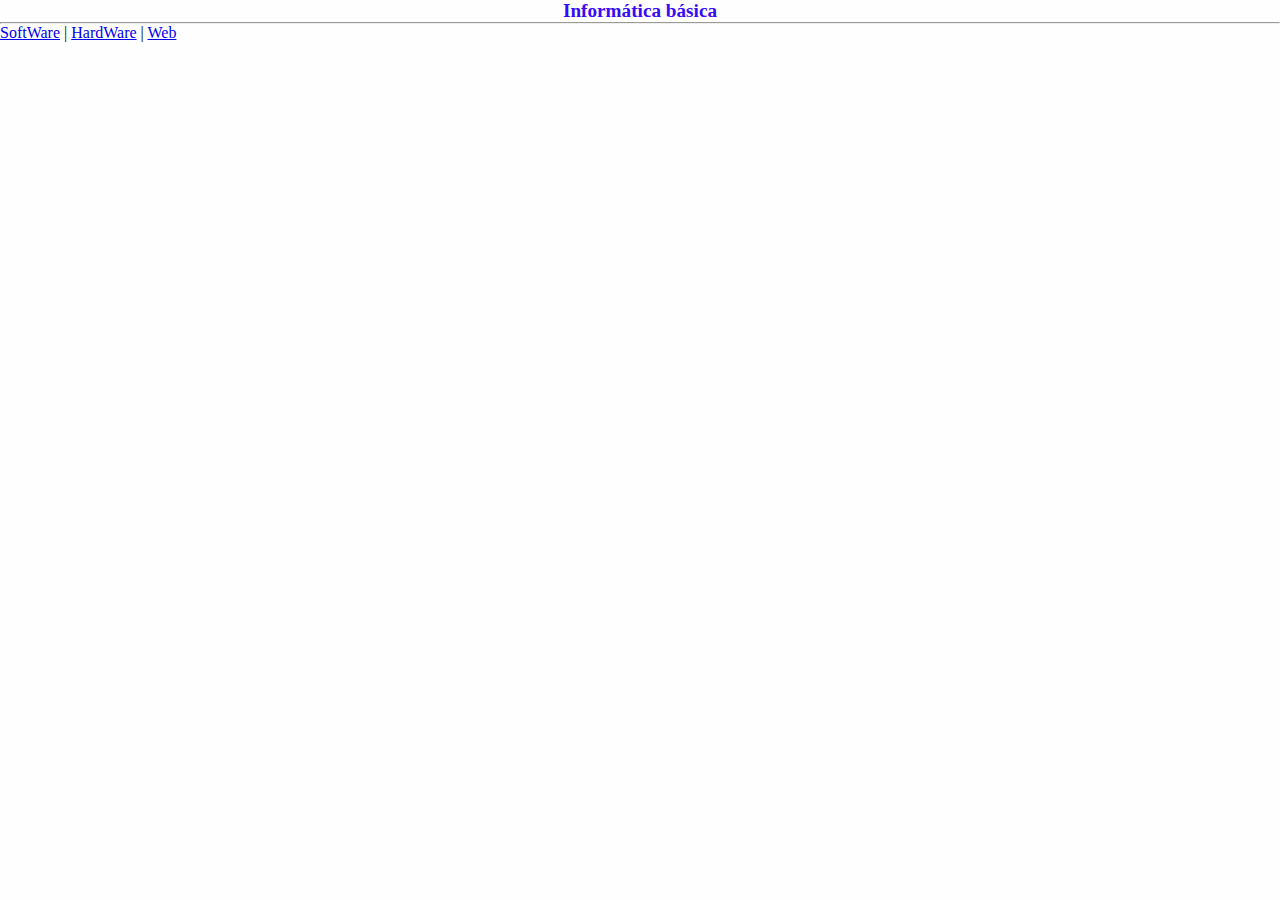
==== index.html @ 598e3f07 "EntrandoEmCss" ====
<!DOCTYPE html>
<html lang="pt-BR">

<head>
    <meta charset="UTF-8">
    <meta http-equiv="X-UA-Compatible" content="IE=edge">
    <meta name="viewport" content="width=device-width, initial-scale=1.0">
    <title>Hardware&Software</title>
    <link rel="stylesheet" href="css/style.css">
</head>

<body>
    <h1>Informática básica</h1>
    <hr>
    <div>
        <a href="Software.html">SoftWare</a> |
        <a href="hardware.html">HardWare</a> |
        <a href="web.html">Web</a>
    </div>

</body>

</html>
---- css/style.css ----
* {
    margin: 0;
    padding: 0;

}

body {
    background-color: rgb(254, 254, 255);
}

h1 {
    text-align: center;
    color: rgb(54, 11, 245);
    font-size: larger;
}

li {
    color: rgb(34, 146, 186);
    text-align: center;
    font-size: large;
}

#voltaPaginaPrincipal {
    text-align: center;
    text-decoration: none;
    width: 100%;
    height: 10px;


}

#buttonVoltar {
    display: flex;
    color: black;
    align-items: center;
    justify-content: center;
    text-decoration: none;
    height: 22px;
    width: 100%;
    background-color: aqua;

}

/*########################### Software ########################################## */

#sistema{
    
}




/*########################### Hardware ##########################################*/






/*###########################   Web    ##########################################*/
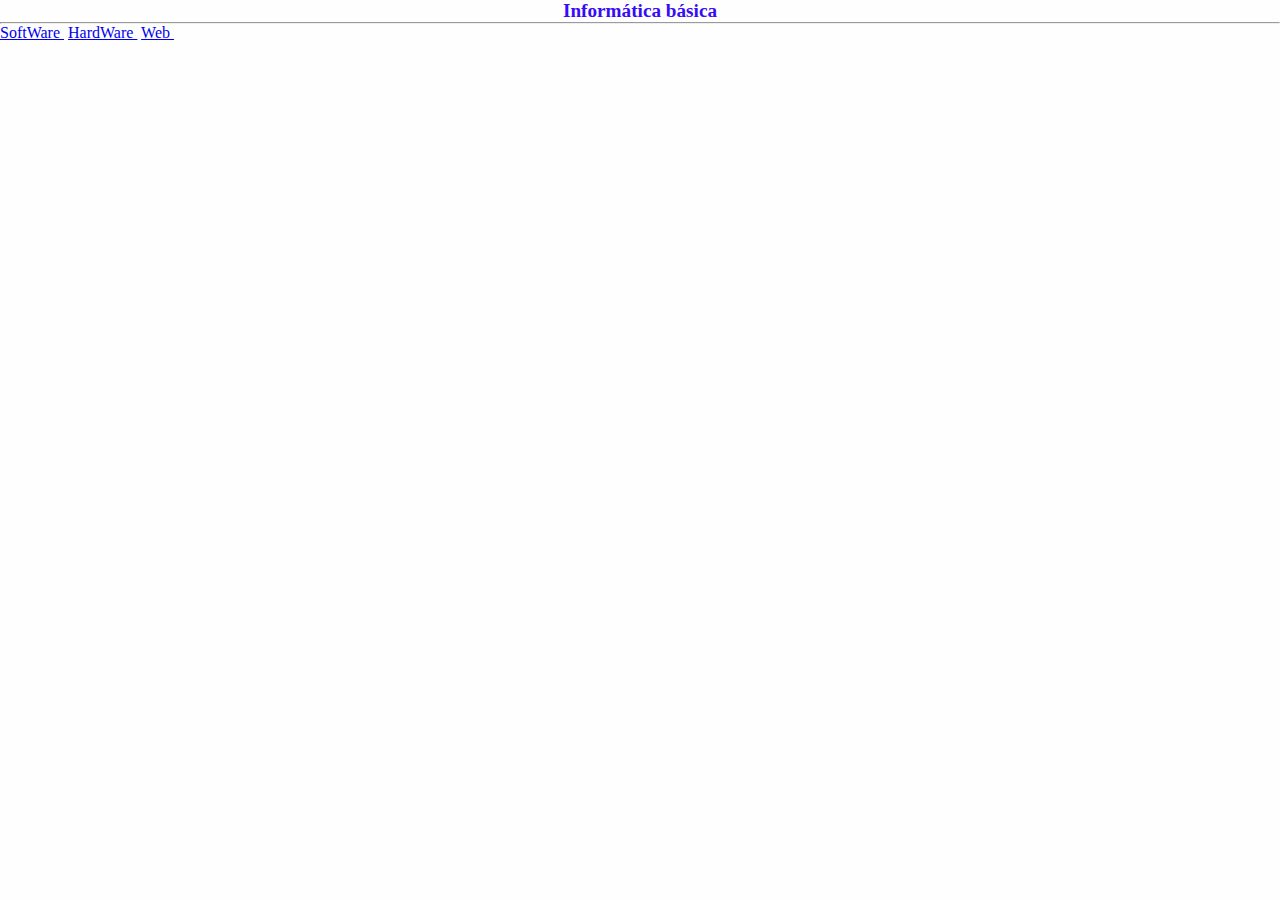
==== commit 4b06e69c: "imgFundo" ====
--- a/index.html
+++ b/index.html
@@ -10,14 +10,18 @@
 </head>
 
 <body>
-    <h1>Informática básica</h1>
+    <div class="titulo">
+        <h1>Informática básica</h1>
+    </div>
     <hr>
-    <div>
-        <a href="Software.html">SoftWare</a> |
-        <a href="hardware.html">HardWare</a> |
-        <a href="web.html">Web</a>
+    <div id="meu_menu"><!-- Abrindo div do menu -->
+        <a href="Software.html">SoftWare&nbsp</a>
+        <a href="hardware.html">HardWare&nbsp</a>
+        <a href="web.html">Web&nbsp</a>
+    </div><!-- Fechando div menu -->
+    <div id="fundo">
+        <img src="https://th.bing.com/th/id/OIP.2BCujFgqqw8z4972hNF4YwHaD8?pid=ImgDet&rs=1" alt="">
     </div>
-
 </body>
 
 </html>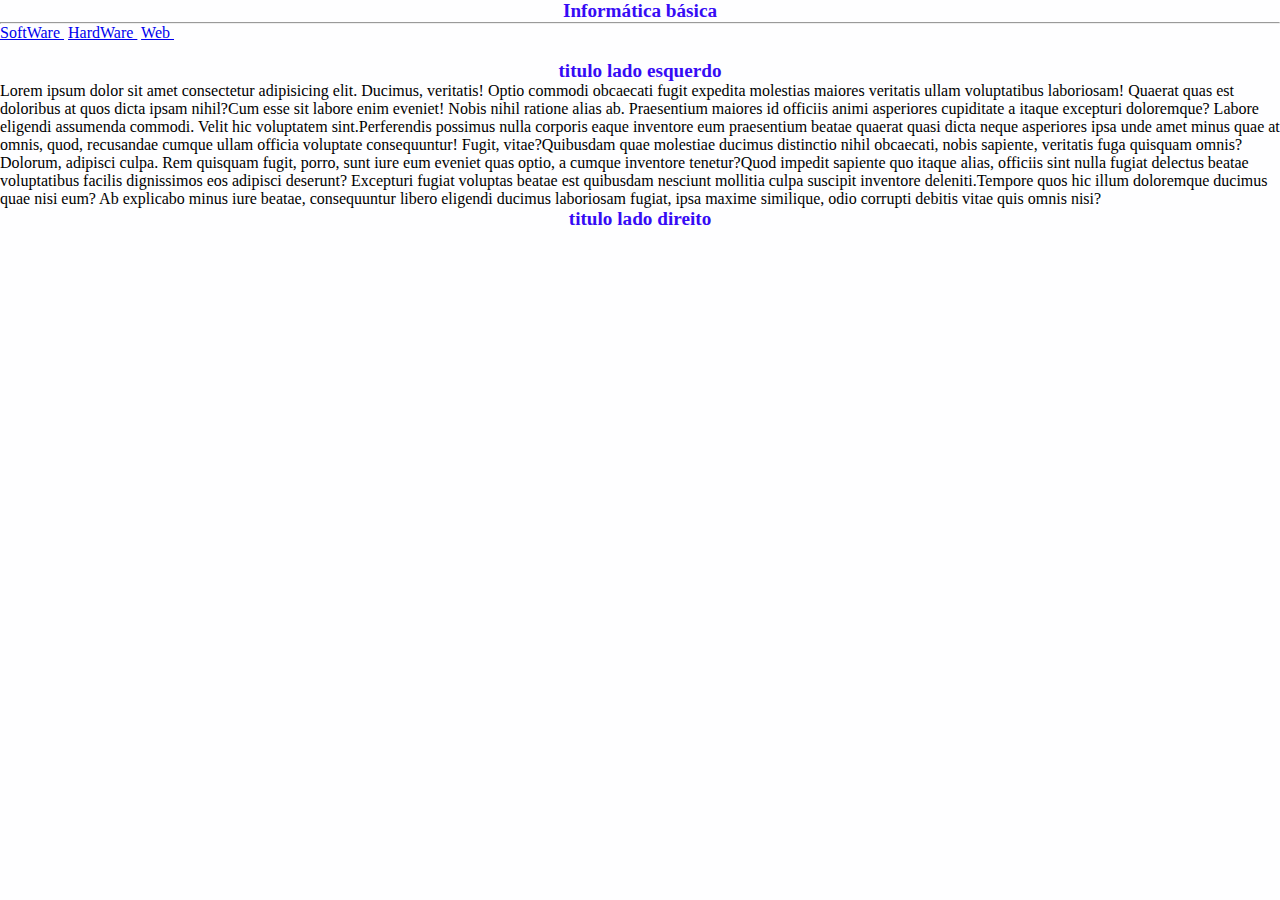
==== commit 68d2a21d: "ladoEsquerdoLorem" ====
--- a/index.html
+++ b/index.html
@@ -22,6 +22,39 @@
     <div id="fundo">
         <img src="https://th.bing.com/th/id/OIP.2BCujFgqqw8z4972hNF4YwHaD8?pid=ImgDet&rs=1" alt="">
     </div>
+    <main>
+        <div class="master">
+            <div class="col_esquerda">
+                <div class="titulo_col">
+                    <h1>titulo lado esquerdo</h1>
+                </div>
+                <p><span>Lorem ipsum dolor sit amet consectetur adipisicing elit. Ducimus, veritatis! Optio commodi
+                        obcaecati fugit expedita molestias maiores veritatis ullam voluptatibus laboriosam! Quaerat quas
+                        est doloribus at quos dicta ipsam nihil?</span><span>Cum esse sit labore enim eveniet! Nobis
+                        nihil ratione alias ab. Praesentium maiores id officiis animi asperiores cupiditate a itaque
+                        excepturi doloremque? Labore eligendi assumenda commodi. Velit hic voluptatem
+                        sint.</span><span>Perferendis possimus nulla corporis eaque inventore eum praesentium beatae
+                        quaerat quasi dicta neque asperiores ipsa unde amet minus quae at omnis, quod, recusandae cumque
+                        ullam officia voluptate consequuntur! Fugit, vitae?</span><span>Quibusdam quae molestiae ducimus
+                        distinctio nihil obcaecati, nobis sapiente, veritatis fuga quisquam omnis? Dolorum, adipisci
+                        culpa. Rem quisquam fugit, porro, sunt iure eum eveniet quas optio, a cumque inventore
+                        tenetur?</span><span>Quod impedit sapiente quo itaque alias, officiis sint nulla fugiat delectus
+                        beatae voluptatibus facilis dignissimos eos adipisci deserunt? Excepturi fugiat voluptas beatae
+                        est quibusdam nesciunt mollitia culpa suscipit inventore deleniti.</span><span>Tempore quos hic
+                        illum doloremque ducimus quae nisi eum? Ab explicabo minus iure beatae, consequuntur libero
+                        eligendi ducimus laboriosam fugiat, ipsa maxime similique, odio corrupti debitis vitae quis
+                        omnis nisi?</span></p>
+
+            </div>
+            <div class="col_direita">
+                <div class="titulo_col">
+                    <h1>titulo lado direito</h1>
+                </div>
+
+
+            </div>
+        </div>
+    </main>
 </body>
 
 </html>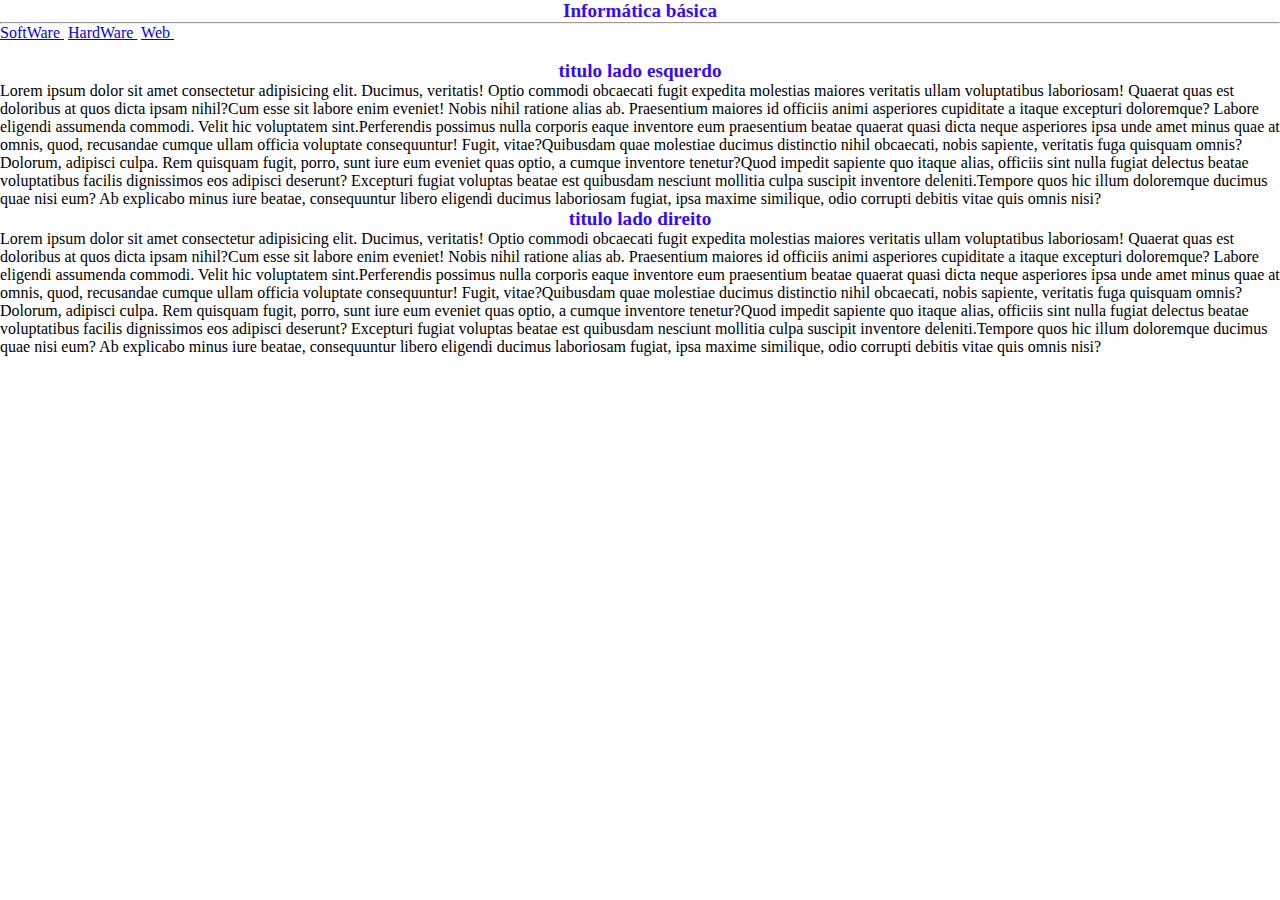
==== commit 929f5def: "testeDeTexto" ====
--- a/index.html
+++ b/index.html
@@ -28,7 +28,7 @@
                 <div class="titulo_col">
                     <h1>titulo lado esquerdo</h1>
                 </div>
-                <p><span>Lorem ipsum dolor sit amet consectetur adipisicing elit. Ducimus, veritatis! Optio commodi
+                        <p><span>Lorem ipsum dolor sit amet consectetur adipisicing elit. Ducimus, veritatis! Optio commodi
                         obcaecati fugit expedita molestias maiores veritatis ullam voluptatibus laboriosam! Quaerat quas
                         est doloribus at quos dicta ipsam nihil?</span><span>Cum esse sit labore enim eveniet! Nobis
                         nihil ratione alias ab. Praesentium maiores id officiis animi asperiores cupiditate a itaque
@@ -50,7 +50,22 @@
                 <div class="titulo_col">
                     <h1>titulo lado direito</h1>
                 </div>
-
+                    <p><span>Lorem ipsum dolor sit amet consectetur adipisicing elit. Ducimus, veritatis! Optio commodi
+                    obcaecati fugit expedita molestias maiores veritatis ullam voluptatibus laboriosam! Quaerat quas
+                    est doloribus at quos dicta ipsam nihil?</span><span>Cum esse sit labore enim eveniet! Nobis
+                    nihil ratione alias ab. Praesentium maiores id officiis animi asperiores cupiditate a itaque
+                    excepturi doloremque? Labore eligendi assumenda commodi. Velit hic voluptatem
+                    sint.</span><span>Perferendis possimus nulla corporis eaque inventore eum praesentium beatae
+                    quaerat quasi dicta neque asperiores ipsa unde amet minus quae at omnis, quod, recusandae cumque
+                    ullam officia voluptate consequuntur! Fugit, vitae?</span><span>Quibusdam quae molestiae ducimus
+                    distinctio nihil obcaecati, nobis sapiente, veritatis fuga quisquam omnis? Dolorum, adipisci
+                    culpa. Rem quisquam fugit, porro, sunt iure eum eveniet quas optio, a cumque inventore
+                    tenetur?</span><span>Quod impedit sapiente quo itaque alias, officiis sint nulla fugiat delectus
+                    beatae voluptatibus facilis dignissimos eos adipisci deserunt? Excepturi fugiat voluptas beatae
+                    est quibusdam nesciunt mollitia culpa suscipit inventore deleniti.</span><span>Tempore quos hic
+                    illum doloremque ducimus quae nisi eum? Ab explicabo minus iure beatae, consequuntur libero
+                    eligendi ducimus laboriosam fugiat, ipsa maxime similique, odio corrupti debitis vitae quis
+                    omnis nisi?</span></p>
 
             </div>
         </div>
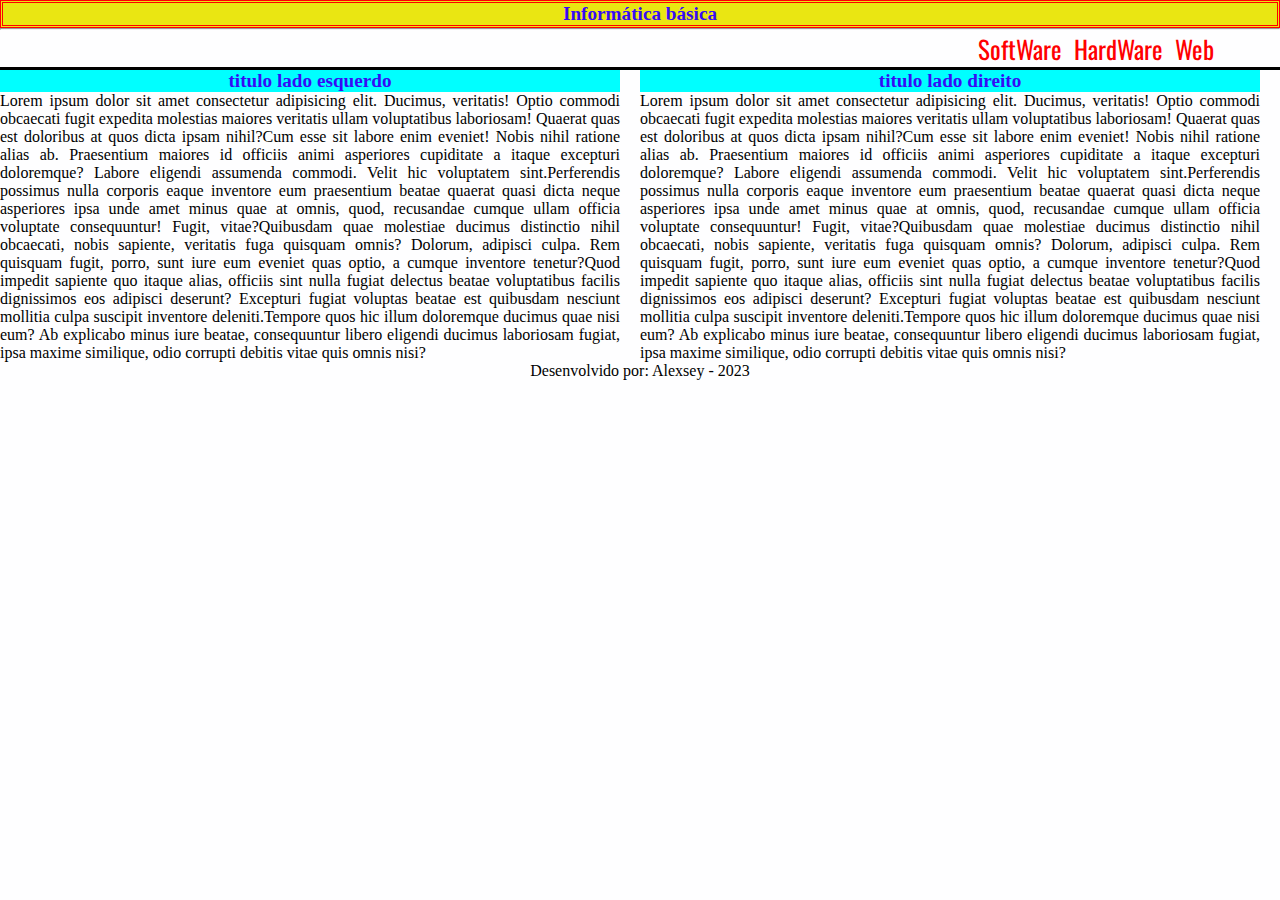
==== commit ba02dbfd: "adicaoDefooter" ====
--- a/index.html
+++ b/index.html
@@ -70,6 +70,16 @@
             </div>
         </div>
     </main>
+    <footer>
+        <div class="rodape">
+
+            <center>
+                <p>Desenvolvido por: Alexsey - 2023</p>
+            </center>
+        </div>
+
+
+    </footer>
 </body>
 
 </html>--- a/css/style.css
+++ b/css/style.css
@@ -1,3 +1,6 @@
+@import url('https://fonts.googleapis.com/css2?family=Oswald:wght@200&display=swap');
+
+
 * {
     margin: 0;
     padding: 0;
@@ -40,12 +43,62 @@
     background-color: aqua;
 
 }
+/*########################### index ########################################## */
+
+#meu_menu{
+    text-align: right;
+    /* padding margem interna */
+    padding-right: 60px;
+    border-bottom: solid;
+    font-size: 25px;
+    font-family: 'Oswald', sans-serif;
+}
+#meu_menu a{
+    text-decoration: none;
+    color: #ff0000;
+}
+#meu_menu a:hover{
+    text-decoration: none;
+    color: #3f0aed;
+    transition: 0.5s;
+    opacity: 0.7;
+}
+.titulo{
+    text-align: center;
+    background-color: #eae612;
+    border-style: double;
+    border-color: #ff0000;
+}
+#fundo{
+    display: flex;
+    justify-content: center;
+}
+img{
+    width: 60%;
+}
+/* Trabalhando com a div principal */
+.master{
+    display: flex;
+}
+.col_esquerda{
+    margin-right: 20px;
+    text-align: justify;
+
+}
+.col_direita{
+    margin-right: 20px;
+    text-align: justify;
+}
+.titulo_col{
+    text-align: center;
+    background-color: #00ffff;
+    color: #ff0000;
+}
+
 
 /*########################### Software ########################################## */
 
-#sistema{
-    
-}
+
 
 
 
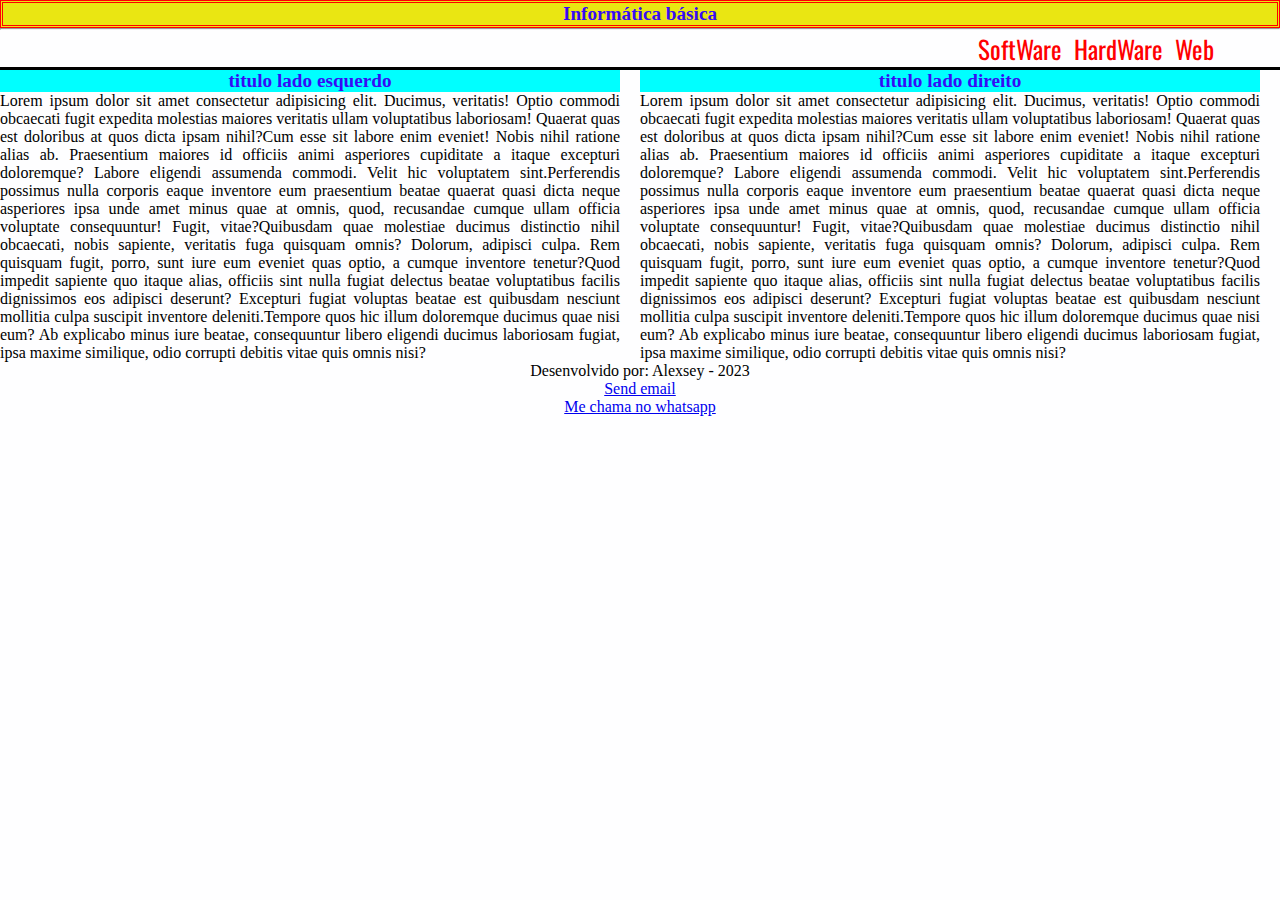
==== commit 7df22284: "emailWhatsapp" ====
--- a/index.html
+++ b/index.html
@@ -75,6 +75,8 @@
 
             <center>
                 <p>Desenvolvido por: Alexsey - 2023</p>
+                <p><a href="Alexsey.batista@hotmail.com">Send email</a></p>
+                <a href="https://wa.me/+5519981458441/?text=urlencodedtext">Me chama no whatsapp</a>
             </center>
         </div>
 
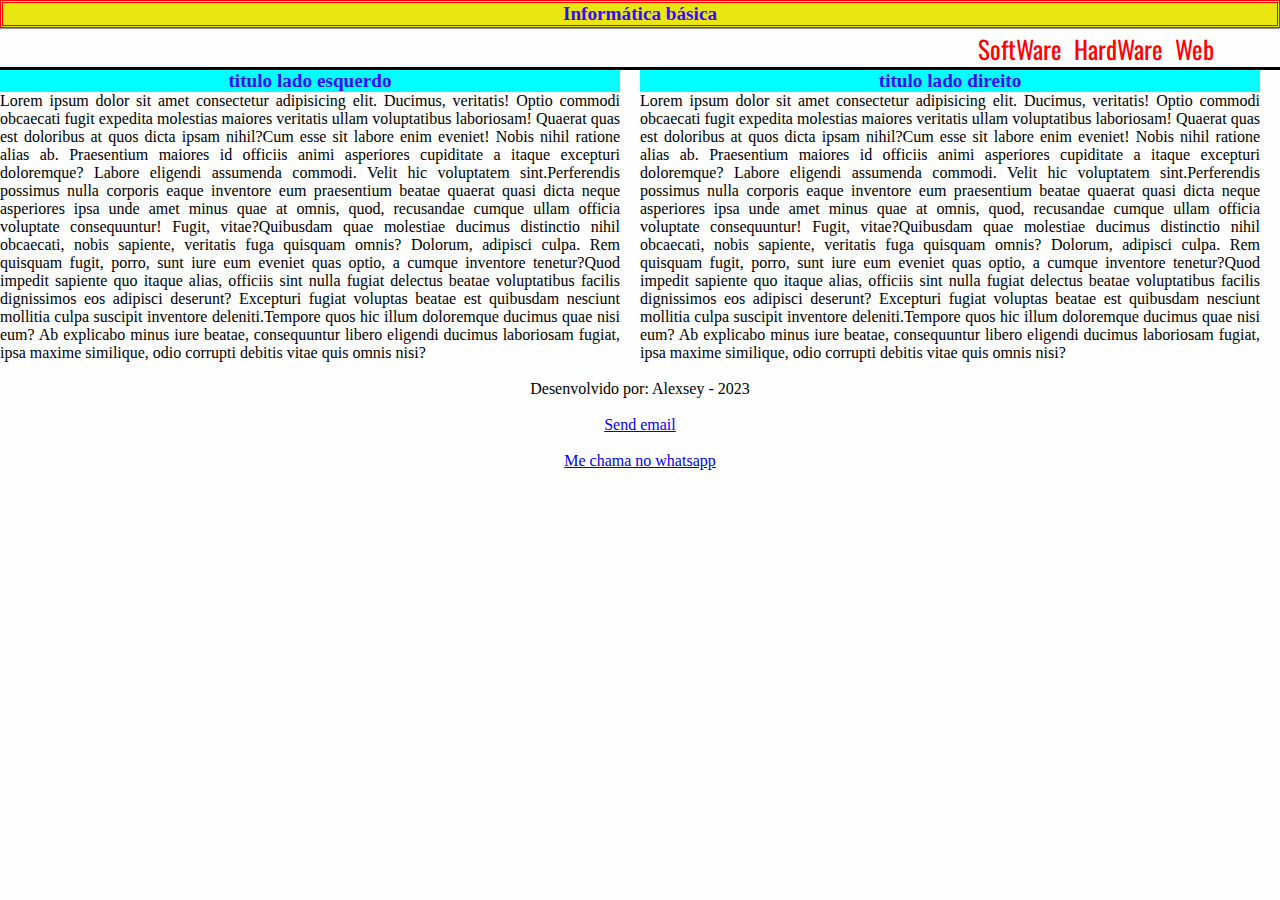
==== commit 04d9d0c1: "brs" ====
--- a/index.html
+++ b/index.html
@@ -73,9 +73,11 @@
     <footer>
         <div class="rodape">
 
-            <center>
+            <center><br>
                 <p>Desenvolvido por: Alexsey - 2023</p>
-                <p><a href="Alexsey.batista@hotmail.com">Send email</a></p>
+                <br>
+                <p><a href="mailto:alexsey.batista@hotmail.com">Send email</a></p>
+                <br>
                 <a href="https://wa.me/+5519981458441/?text=urlencodedtext">Me chama no whatsapp</a>
             </center>
         </div>
